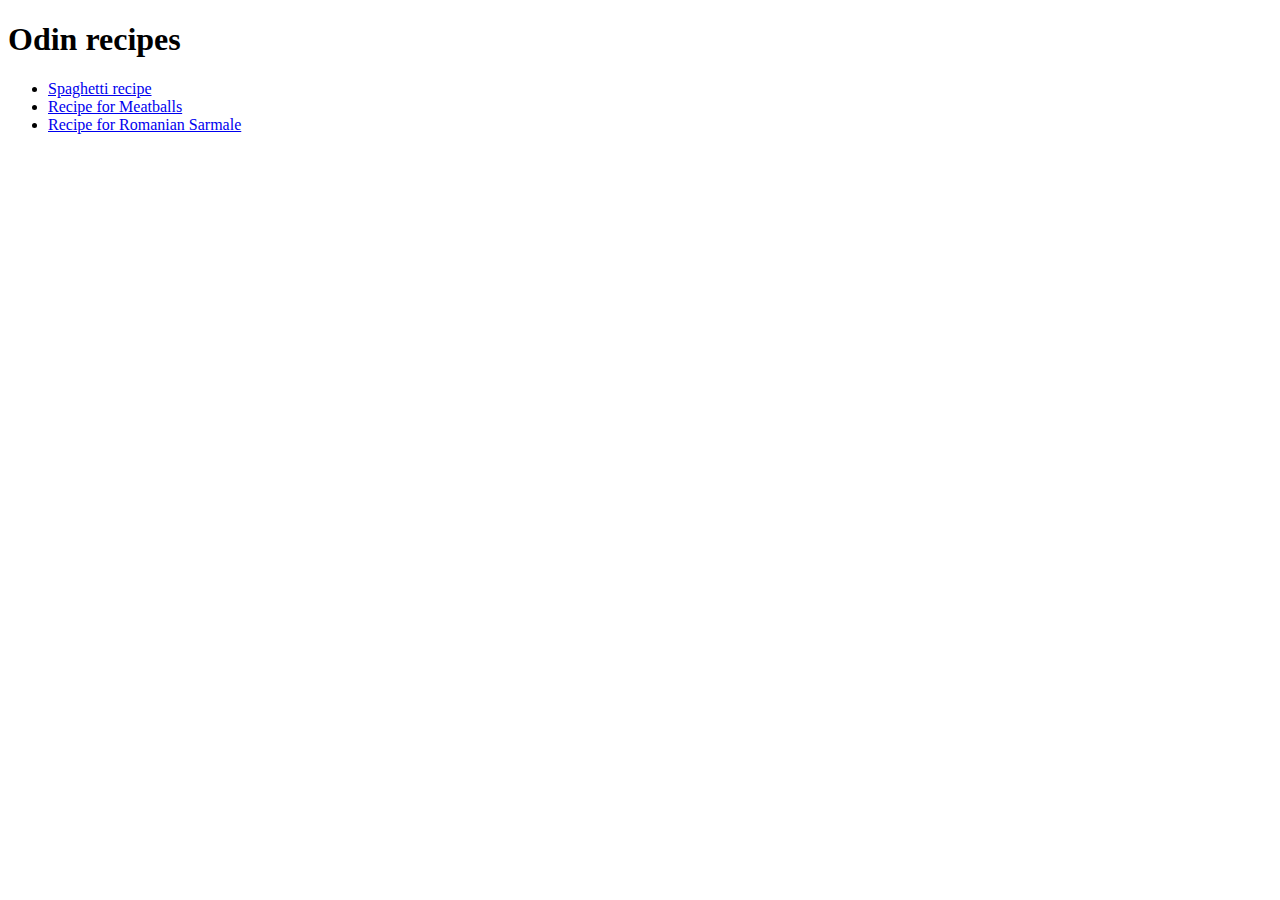
==== index.html @ 0c6198c5 "Oops I forgit to make more commits" ====
<!DOCTYPE html>
<html lang="en">
<head>
    <meta charset="UTF-8">
    <meta name="viewport" content="width=device-width, initial-scale=1.0">
    <title>Document</title>
</head>
<body>
    <h1>Odin recipes</h1>
    <ul>
        <li><a href="recipes/spaghetti.html">Spaghetti recipe</a></li>
        <li><a href="recipes/meatballs.html">Recipe for Meatballs</a></li>
        <li><a href="recipes/sarmale.html">Recipe for Romanian Sarmale</a></li>
    </ul>
</body>
</html>
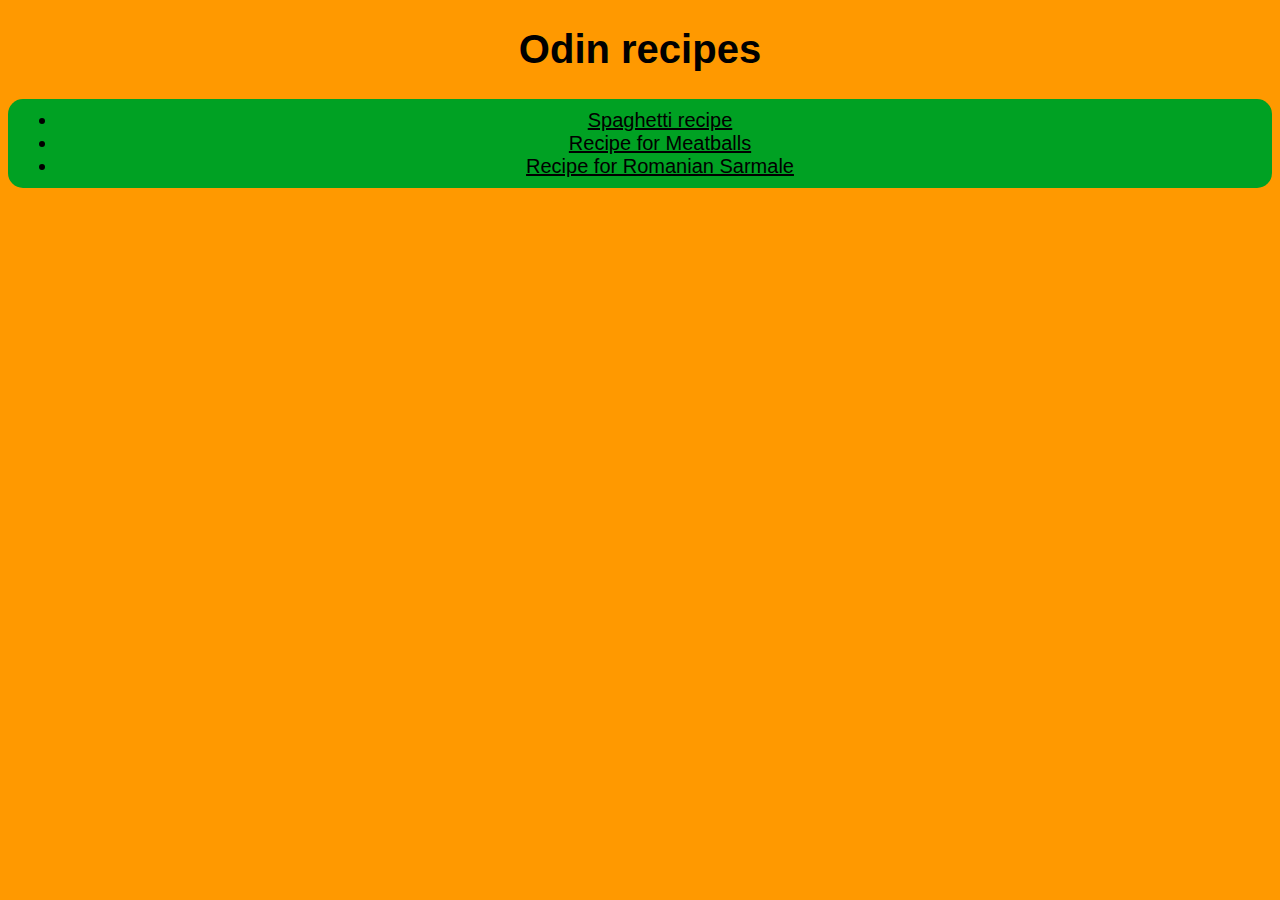
==== commit 60f6c08c: "Add style to the website" ====
--- a/index.html
+++ b/index.html
@@ -3,11 +3,12 @@
 <head>
     <meta charset="UTF-8">
     <meta name="viewport" content="width=device-width, initial-scale=1.0">
-    <title>Document</title>
+    <title>My Recipes</title>
+    <link rel="stylesheet" href="style.css">
 </head>
 <body>
     <h1>Odin recipes</h1>
-    <ul>
+    <ul class="recipe-list">
         <li><a href="recipes/spaghetti.html">Spaghetti recipe</a></li>
         <li><a href="recipes/meatballs.html">Recipe for Meatballs</a></li>
         <li><a href="recipes/sarmale.html">Recipe for Romanian Sarmale</a></li>
--- a/style.css
+++ b/style.css
@@ -0,0 +1,53 @@
+body {
+    font-family: Verdana, Tahoma, sans-serif;
+    background-color: #ff9900
+}
+
+img {
+    width: 50vw;
+    height: auto;
+    border-radius: 10px;
+    position: relative;
+    left: 25%;
+}
+
+h1,
+h2 {
+    text-align: center;
+    font-size: 40px;
+}
+
+.description,
+.steps,
+.recipe-list {
+    border-radius: 15px;
+    padding: 10px 10px 10px 50px;
+}
+
+.description {
+    background-color: lightslategray;
+    font-size: 30px;
+}
+
+.steps {
+    background-color: rgb(25, 65, 126);
+    color: aliceblue;
+    font-size: 20px;
+}
+
+a,
+.back {
+    color: black;
+}
+
+.back {
+    background-color: aquamarine;
+    border-radius: 5px;
+    padding: 5px;
+}
+
+.recipe-list {
+    background-color: rgb(0, 161, 35);
+    text-align: center;
+    font-size: 20px;
+}
